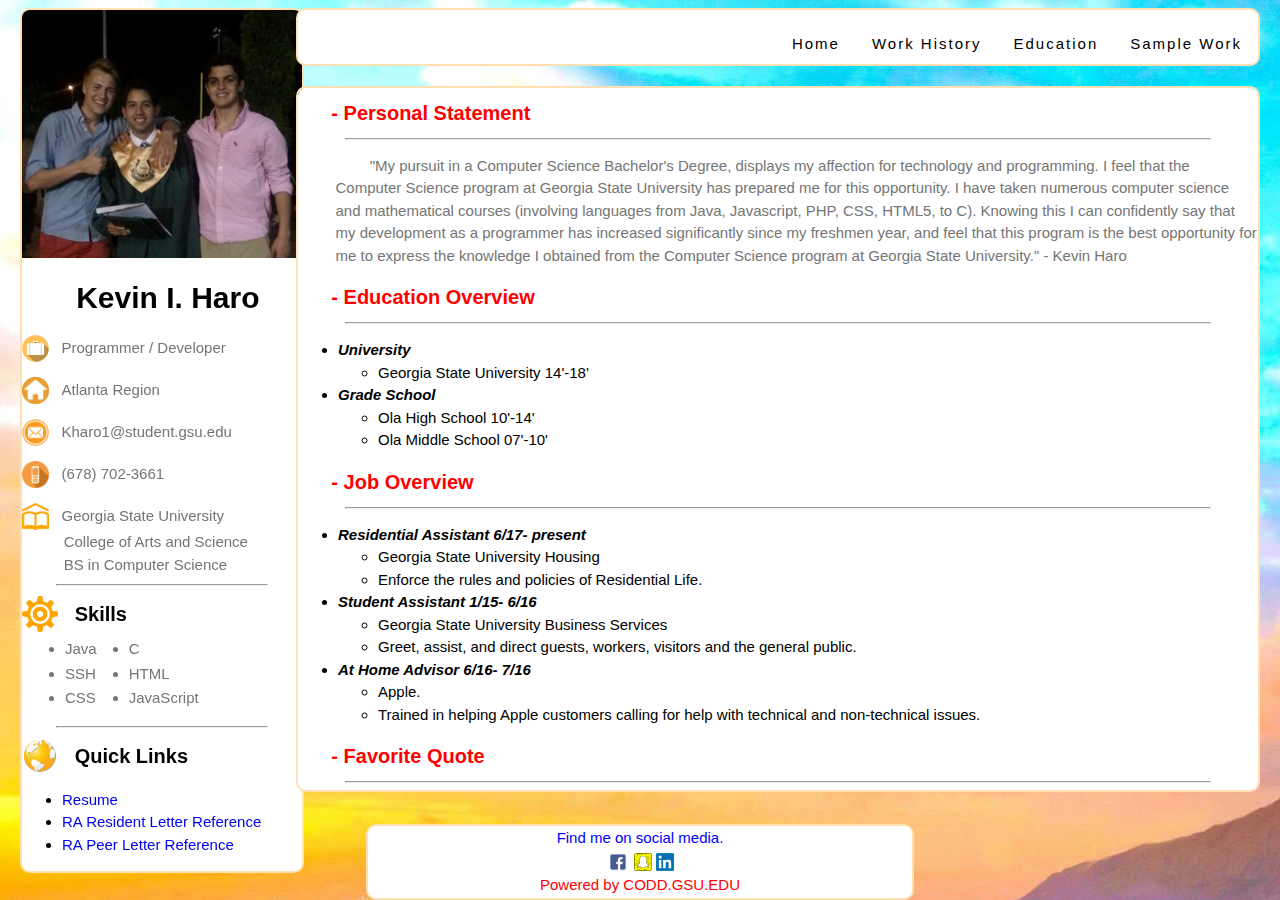
==== index.html @ ea3173d5 "First Commit" ====
<!DOCTYPE html>
<html>

<title> Kevin Haro </title>

<head>
<link rel="stylesheet" type="text/css" href="stylesheet.css">
</head>

<body style="background-image: url(Photos/wallpaper2.jpg)">
<!-- Left Column -->
<div class="wrapper" >
<div class="leftCol">
    <img class="mainImage" src="Photos/phoo.PNG" alt="Main Photo" style="width:280px;height:280x;">

<div class="bottomLeft">	
<h1> &nbsp; Kevin I. Haro </h1>
</div>


<p>
<img src="Photos/suitcase.png" alt="Suitcase" style="width:1.8em;text-align:center;display:inline-block;vertical-align:middle;"></i>  
&nbsp; 
<span style="vertical-align:middle;">Programmer / Developer</span>
</p>
<p>
<img src="Photos/house.png" alt="House" style="width:1.8em;text-align:center;display:inline-block;vertical-align:middle;"></i>  
&nbsp; 
<span style="vertical-align:middle;">Atlanta Region</span>
</p>
<p>
<img src="Photos/email.png" alt="Email" style="width:1.8em;text-align:center;display:inline-block;vertical-align:middle;"></i>  
&nbsp; 
<span style="vertical-align:middle;">Kharo1@student.gsu.edu</span>
</p>
<p>
<img src="Photos/phone.png" alt="Phone" style="width:1.8em;text-align:center;display:inline-block;vertical-align:middle;"></i>  
&nbsp; 
<span style="vertical-align:middle;">(678) 702-3661</span>
</p>
<p style="margin:0">
<img src="Photos/School.png" alt="School" style="width:1.8em;text-align:center;display:inline-block;vertical-align:middle;"></i>  
&nbsp; 
<span style="vertical-align:middle;">Georgia State University
									<br>&nbsp; &nbsp; &nbsp; &nbsp; &nbsp; College of Arts and Science</br>
									&nbsp; &nbsp; &nbsp; &nbsp; &nbsp; BS in Computer Science</span>
</p>

<hr width="75%">
<h2>
<img src="Photos/skills.png" alt="Skills" style="width:1.8em;text-align:center;display:inline-block;vertical-align:middle;"></i>  
&nbsp; 
<span style="vertical-align:middle;">Skills</span>
</h2>
<p>
<TABLE>
<TR>
	<TD><li>Java</li></TD>
	<TD><li>C</li></TD>
</TR>
<TR>
	<TD><li>SSH</li></TD>
	<TD><li>HTML</li></TD>
</TR>
<TR>
	<TD><li>CSS</li></TD>
	<TD><li>JavaScript</li></TD>
</TR>
</TABLE>
</p>
<hr width="75%">

<h2>
<img src="Photos/world.png" alt="World" style="width:1.8em;text-align:center;display:inline-block;vertical-align:middle;"></i>  
&nbsp; 
<span style="vertical-align:middle;">Quick Links</span>
</h2>

<ul>
<li><a href="Extra/KevinHaro.pdf">Resume</a></li>
<li><a href="Extra/RAPeerReference.pdf">RA Resident Letter Reference</a></li>
<li><a href="Extra/RAResidentReference.pdf">RA Peer Letter Reference</a></li>
</ul>
</div>

<!-- END -->

<!-- Top of Page -->
<div class="TopRight">
<ul style="list-style:none;">
<li class="rightSide">
<a href="sampleWork.html" class="linksAway">Sample Work</a>
<a href="education.html" class="linksAway">Education</a>
<a href="workHistory.html" class="linksAway">Work History</a>
<a href="index.html" class="linksAway">Home</a>
</li>
</ul>
</div>

</br>
</br>
</br>

<div class="bodyParagraph">

<h2 style="color:red;">&nbsp;  &nbsp;  &nbsp; - Personal Statement </h2>
<hr width="90%">
<p class ="indent">
 &emsp; &emsp;"My pursuit in a Computer Science Bachelor&apos;s Degree, displays my affection for technology and programming. 
I feel that the Computer Science program at Georgia State University has prepared me for this opportunity. I have 
taken numerous computer science and mathematical courses (involving languages from Java, Javascript, PHP, CSS, 
HTML5, to C). Knowing this I can confidently say that my development as a programmer has increased significantly 
since my freshmen year, and feel that this program is the best opportunity for me to express the knowledge I
 obtained from the Computer Science program at Georgia State University." - Kevin Haro
</p>


<h2 style="color:red;">&nbsp;  &nbsp;  &nbsp; - Education Overview</h2>
<hr width="90%">
<p>
<ul>
<li><i><b>University</b></i>
<ul>
<li>Georgia State University 14'-18'</li>
</ul>
</li>

<li><i><b>Grade School</b></i>
<ul>
<li>Ola High School 10'-14'</li>
<li>Ola Middle School 07'-10'</li>
</ul>
</li>
</ul>
</p>

<h2 style="color:red;">&nbsp;  &nbsp;  &nbsp; - Job Overview </h2>
<hr width="90%">
<p>
<ul>
<li><i><b>Residential Assistant 6/17- present</b></i>
<ul>
<li>Georgia State University Housing</li>
<li>Enforce the rules and policies of Residential Life.</li>
</ul>
</li>
<li><i><b>Student Assistant 1/15- 6/16</b></i>
<ul>
<li>Georgia State University Business Services</li>
<li>Greet, assist, and direct guests, workers, visitors and the general public.</li>
</ul>
</li>
<li><i><b>At Home Advisor 6/16- 7/16</b></i>
<ul>
<li>Apple.</li>
<li>Trained in helping Apple customers calling for help with technical and non-technical issues.</li>
</ul>
</li>

</ul>
</ul>
</p>

<h2 style="color:red;">&nbsp;  &nbsp;  &nbsp; -  Favorite Quote </h2>
<hr width="90%">

</div>


</div>
<!-- END -->



<div class="bottom">

<p style="margin:0; color:blue;">Find me on social media. </p>
<a href="https://www.facebook.com/kevin.haro.98">
<img src="Photos/facebook.png" alt="FaceBook" style="width:1.6em;text-align:center;display:inline-block;vertical-align:middle;"></i>  
</a>
<img src="Photos/snapchat.png" alt="SnapChat" style="width:1.2em;text-align:center;display:inline-block;vertical-align:middle;"></i>  
<a href="https://www.linkedin.com/in/kevinharo">
<img src="Photos/linkedin.png" alt="Linkedin" style="width:1.2em;text-align:center;display:inline-block;vertical-align:middle;"></i>  
</a>
<p style="margin:0; color:red;"> Powered by CODD.GSU.EDU</p>
</div>



</body>
</html>
---- stylesheet.css ----
.leftCol{
	border: 2.5px #ffe0b3 solid;
	border-radius:10px;
	color: #000!important;
	background-color: #FFFFFF!important;
	position:fixed;
	clear:both;
	left: 20px;
	overflow-y:auto;
	display:block;


}
html,body{
	font-family: "Roboto", sans-serif;
	font-size: 15px;
	line-height: 1.5;
	overflow-y:auto;
	
}

h1,h2{
	margin-top:10px;
	margin-right: 5px;
	margin-bottom:10px;
	margin-left:0px;
}
h1{
	font-size:30px;
}
h2{
	font-size:20px;
}
p{
	display: block;
	box-sizing: inherit;
	color: #757575;
}
TABLE{
	color: #757575;
	margin: -10px 0 0 12px;
	border-spacing: 30px 0;
}
.TopRight{
	border: 2.5px #ffe0b3 solid;
	border-radius:10px;
	background-color: #fff;
	display:inline-block;
	width:78%;
	/*z-index:1;*/
	position:fixed;
	right:20px;
}
.linksAway{
	text-decoration:none;
	padding: 8px 16px;
	letter-spacing:2px;
	font-family: "Segoe UI", Arial, sans-serif;
	color:#000;
	float:right;
}
a:hover{
	background-color:#ffffcc;
	text-style: none;
}
a:link{
	text-decoration: none;
}
.bottom{
	border: 2.5px #ffe0b3 solid;
	border-radius:10px;
	background-color:#fff;
	display:block;
	position:absolute;
	bottom:0;
	padding: 0.1em 16px;
	text-align:center;
	box-sizing: inherit;
	width:40%;
	margin:auto;
	right:0;
	left:0;
	/*z-index:-1; */
}
.bodyParagraph{
	background-color:#fff;
	border-radius:10px;
	display:block;
	width:78%;
	height:78%;
	right:20px;
	border: 2.5px #ffe0b3 solid;
	margin-top:10px;
	clear:both;
	position:fixed;
	float:right;
	overflow-y:auto;

}
.wrapper{
	width:100%;
	height:100%;
	overflow: auto;
	clear:both;
	display:inline-block;
	position:relative;
}

@media (max-width: 1500px) {
  .leftCol{
    width:auto;
  }
  .leftCol{
	text-align:left;
  }
  .bodyParagraph{
	  width:auto;
  }
	h1{
	  text-align:center;
  }
}
@media (max-width: 2000px) {
  .leftCol{
    width:auto;
  }
  .TopRight{
	width:75%;
	height:auto;
  }
  .leftCol{
	text-align:left;
  }
  .bodyParagraph{
	  width:75%;
  }
	h1{
	  text-align:center;
  }
}
@media (max-width: 1024px) {
  .leftCol{
    width:auto;
  }
  .TopRight{
	width:auto;
	height:auto;
  }
  .leftCol{
	text-align:left;
  }
  .bodyParagraph{
	  width:60%;
  }
	h1{
	  text-align:center;
  }
}
@media (max-width: 800px) {
  .leftCol{
    width:auto;
  }
  .TopRight{
	width:auto;
	height:auto;
  }
  .leftCol{
	text-align:left;
  }
  .bodyParagraph{
	  width:43%;
  }
	h1{
	  text-align:center;
  }
}
p.indent{
	padding-left:2.5em;
	
}
@media (max-width: 550px) {
  .leftCol{
    width:43%;
  }
  .TopRight{
	width:auto;
	height:auto;
  }
  .leftCol{
	text-align:left;
  }
  .bodyParagraph{
	  width:43%;
  }
	h1{
	  text-align:center;
  }
}

p.indent{
	padding-left:2.5em;
	
}
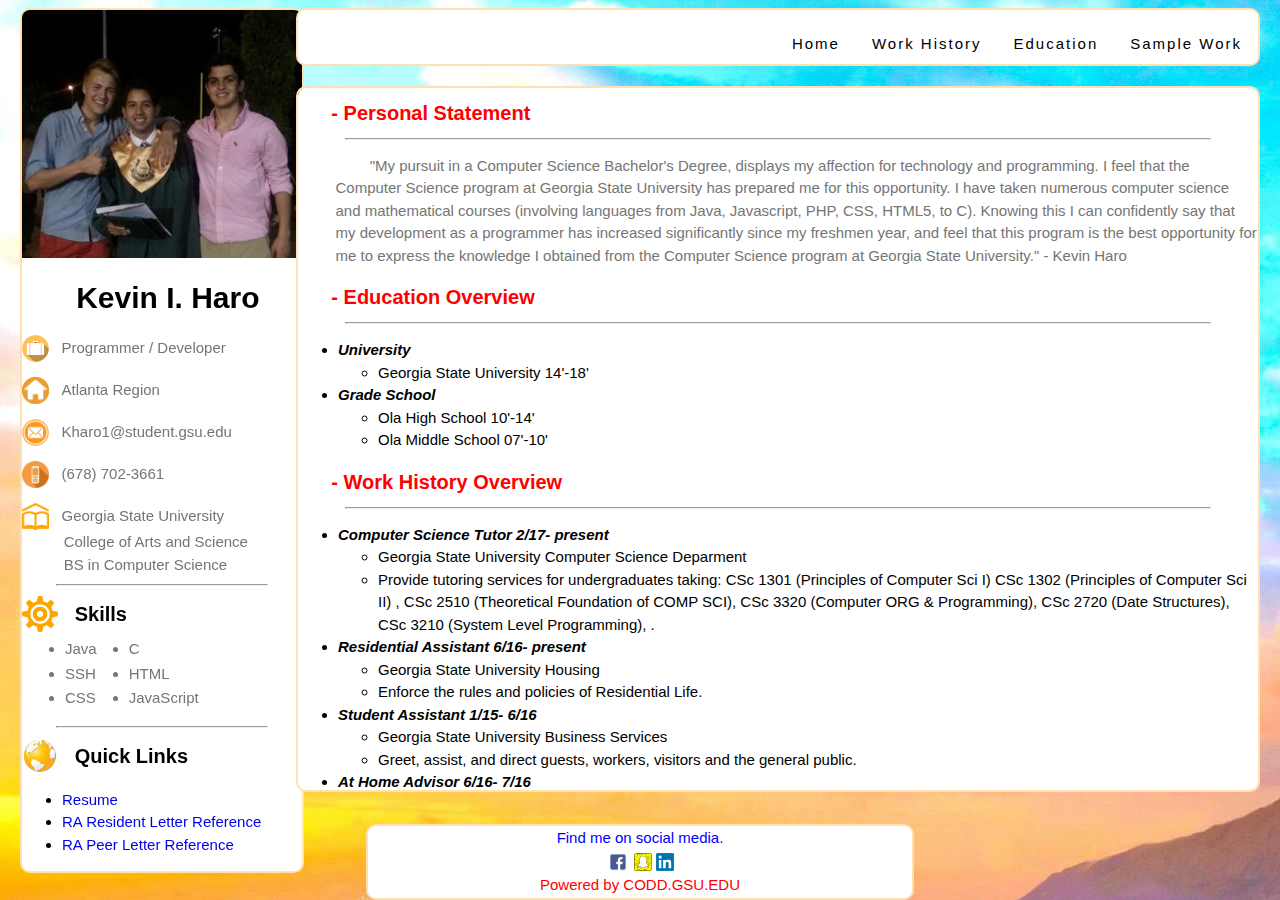
==== commit 92ffc0e7: "Added Work History with descriptions" ====
--- a/index.html
+++ b/index.html
@@ -13,34 +13,34 @@
 <div class="leftCol">
     <img class="mainImage" src="Photos/phoo.PNG" alt="Main Photo" style="width:280px;height:280x;">
 
-<div class="bottomLeft">	
+<div class="bottomLeft">
 <h1> &nbsp; Kevin I. Haro </h1>
 </div>
 
 
 <p>
-<img src="Photos/suitcase.png" alt="Suitcase" style="width:1.8em;text-align:center;display:inline-block;vertical-align:middle;"></i>  
-&nbsp; 
+<img src="Photos/suitcase.png" alt="Suitcase" style="width:1.8em;text-align:center;display:inline-block;vertical-align:middle;"></i>
+&nbsp;
 <span style="vertical-align:middle;">Programmer / Developer</span>
 </p>
 <p>
-<img src="Photos/house.png" alt="House" style="width:1.8em;text-align:center;display:inline-block;vertical-align:middle;"></i>  
-&nbsp; 
+<img src="Photos/house.png" alt="House" style="width:1.8em;text-align:center;display:inline-block;vertical-align:middle;"></i>
+&nbsp;
 <span style="vertical-align:middle;">Atlanta Region</span>
 </p>
 <p>
-<img src="Photos/email.png" alt="Email" style="width:1.8em;text-align:center;display:inline-block;vertical-align:middle;"></i>  
-&nbsp; 
+<img src="Photos/email.png" alt="Email" style="width:1.8em;text-align:center;display:inline-block;vertical-align:middle;"></i>
+&nbsp;
 <span style="vertical-align:middle;">Kharo1@student.gsu.edu</span>
 </p>
 <p>
-<img src="Photos/phone.png" alt="Phone" style="width:1.8em;text-align:center;display:inline-block;vertical-align:middle;"></i>  
-&nbsp; 
+<img src="Photos/phone.png" alt="Phone" style="width:1.8em;text-align:center;display:inline-block;vertical-align:middle;"></i>
+&nbsp;
 <span style="vertical-align:middle;">(678) 702-3661</span>
 </p>
 <p style="margin:0">
-<img src="Photos/School.png" alt="School" style="width:1.8em;text-align:center;display:inline-block;vertical-align:middle;"></i>  
-&nbsp; 
+<img src="Photos/School.png" alt="School" style="width:1.8em;text-align:center;display:inline-block;vertical-align:middle;"></i>
+&nbsp;
 <span style="vertical-align:middle;">Georgia State University
 									<br>&nbsp; &nbsp; &nbsp; &nbsp; &nbsp; College of Arts and Science</br>
 									&nbsp; &nbsp; &nbsp; &nbsp; &nbsp; BS in Computer Science</span>
@@ -48,8 +48,8 @@
 
 <hr width="75%">
 <h2>
-<img src="Photos/skills.png" alt="Skills" style="width:1.8em;text-align:center;display:inline-block;vertical-align:middle;"></i>  
-&nbsp; 
+<img src="Photos/skills.png" alt="Skills" style="width:1.8em;text-align:center;display:inline-block;vertical-align:middle;"></i>
+&nbsp;
 <span style="vertical-align:middle;">Skills</span>
 </h2>
 <p>
@@ -71,8 +71,8 @@
 <hr width="75%">
 
 <h2>
-<img src="Photos/world.png" alt="World" style="width:1.8em;text-align:center;display:inline-block;vertical-align:middle;"></i>  
-&nbsp; 
+<img src="Photos/world.png" alt="World" style="width:1.8em;text-align:center;display:inline-block;vertical-align:middle;"></i>
+&nbsp;
 <span style="vertical-align:middle;">Quick Links</span>
 </h2>
 
@@ -106,10 +106,10 @@
 <h2 style="color:red;">&nbsp;  &nbsp;  &nbsp; - Personal Statement </h2>
 <hr width="90%">
 <p class ="indent">
- &emsp; &emsp;"My pursuit in a Computer Science Bachelor&apos;s Degree, displays my affection for technology and programming. 
-I feel that the Computer Science program at Georgia State University has prepared me for this opportunity. I have 
-taken numerous computer science and mathematical courses (involving languages from Java, Javascript, PHP, CSS, 
-HTML5, to C). Knowing this I can confidently say that my development as a programmer has increased significantly 
+ &emsp; &emsp;"My pursuit in a Computer Science Bachelor&apos;s Degree, displays my affection for technology and programming.
+I feel that the Computer Science program at Georgia State University has prepared me for this opportunity. I have
+taken numerous computer science and mathematical courses (involving languages from Java, Javascript, PHP, CSS,
+HTML5, to C). Knowing this I can confidently say that my development as a programmer has increased significantly
 since my freshmen year, and feel that this program is the best opportunity for me to express the knowledge I
  obtained from the Computer Science program at Georgia State University." - Kevin Haro
 </p>
@@ -134,11 +134,24 @@
 </ul>
 </p>
 
-<h2 style="color:red;">&nbsp;  &nbsp;  &nbsp; - Job Overview </h2>
-<hr width="90%">
-<p>
-<ul>
-<li><i><b>Residential Assistant 6/17- present</b></i>
+<h2 style="color:red;">&nbsp;  &nbsp;  &nbsp; - Work History Overview </h2>
+<hr width="90%">
+<p>
+<ul>
+  <li><i><b>Computer Science Tutor 2/17- present</b></i>
+  <ul>
+  <li>Georgia State University Computer Science Deparment</li>
+  <li>Provide tutoring services for undergraduates taking:
+      CSc 1301 (Principles of Computer Sci I)
+      CSc 1302 (Principles of Computer Sci II) ,
+      CSc 2510 (Theoretical Foundation of COMP SCI),
+      CSc 3320 (Computer ORG &amp; Programming),
+      CSc 2720 (Date Structures),
+      CSc 3210 (System Level Programming),
+      .</li>
+  </ul>
+  </li>
+<li><i><b>Residential Assistant 6/16- present</b></i>
 <ul>
 <li>Georgia State University Housing</li>
 <li>Enforce the rules and policies of Residential Life.</li>
@@ -176,11 +189,11 @@
 
 <p style="margin:0; color:blue;">Find me on social media. </p>
 <a href="https://www.facebook.com/kevin.haro.98">
-<img src="Photos/facebook.png" alt="FaceBook" style="width:1.6em;text-align:center;display:inline-block;vertical-align:middle;"></i>  
+<img src="Photos/facebook.png" alt="FaceBook" style="width:1.6em;text-align:center;display:inline-block;vertical-align:middle;"></i>
 </a>
-<img src="Photos/snapchat.png" alt="SnapChat" style="width:1.2em;text-align:center;display:inline-block;vertical-align:middle;"></i>  
+<img src="Photos/snapchat.png" alt="SnapChat" style="width:1.2em;text-align:center;display:inline-block;vertical-align:middle;"></i>
 <a href="https://www.linkedin.com/in/kevinharo">
-<img src="Photos/linkedin.png" alt="Linkedin" style="width:1.2em;text-align:center;display:inline-block;vertical-align:middle;"></i>  
+<img src="Photos/linkedin.png" alt="Linkedin" style="width:1.2em;text-align:center;display:inline-block;vertical-align:middle;"></i>
 </a>
 <p style="margin:0; color:red;"> Powered by CODD.GSU.EDU</p>
 </div>
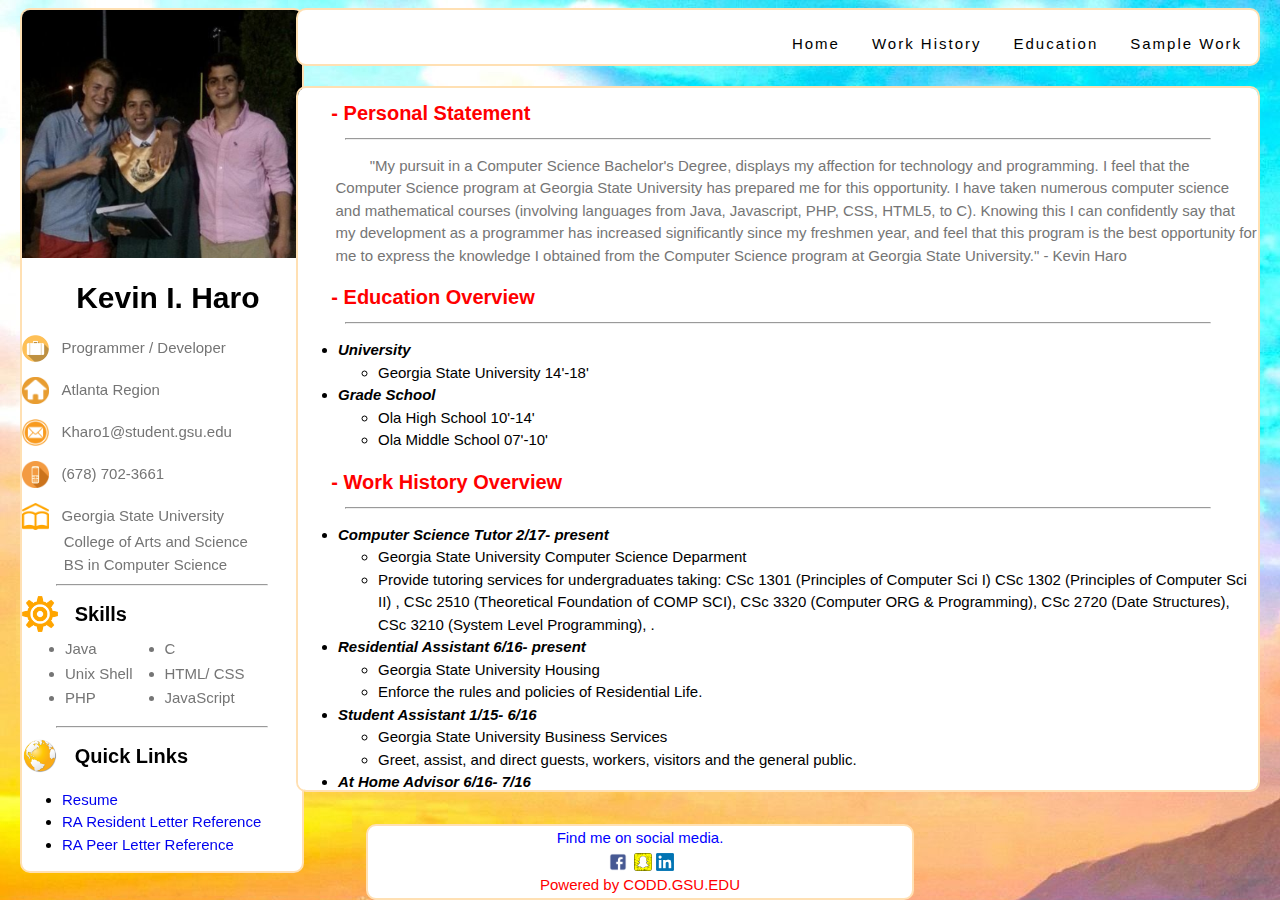
==== commit 58d4bddc: "forgot changes" ====
--- a/index.html
+++ b/index.html
@@ -53,20 +53,20 @@
 <span style="vertical-align:middle;">Skills</span>
 </h2>
 <p>
-<TABLE>
-<TR>
-	<TD><li>Java</li></TD>
-	<TD><li>C</li></TD>
-</TR>
-<TR>
-	<TD><li>SSH</li></TD>
-	<TD><li>HTML</li></TD>
-</TR>
-<TR>
-	<TD><li>CSS</li></TD>
-	<TD><li>JavaScript</li></TD>
-</TR>
-</TABLE>
+  <TABLE>
+  <TR>
+  	<TD><li>Java</li></TD>
+  	<TD><li>C</li></TD>
+  </TR>
+  <TR>
+  	<TD><li>Unix Shell</li></TD>
+  	<TD><li>HTML/ CSS</li></TD>
+  </TR>
+  <TR>
+  	<TD><li>PHP</li></TD>
+  	<TD><li>JavaScript</li></TD>
+  </TR>
+  </TABLE>
 </p>
 <hr width="75%">
 
